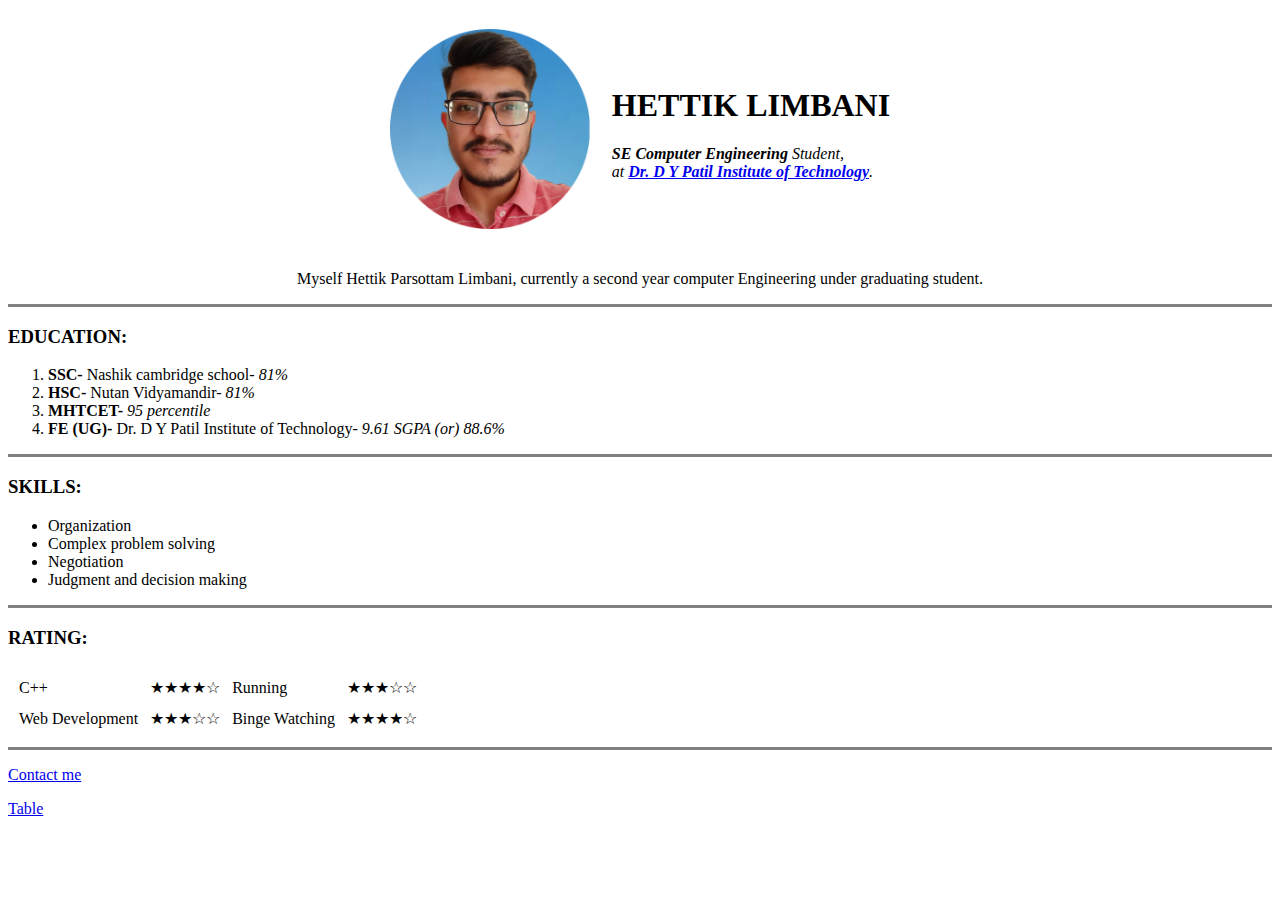
==== index.html @ adea2677 "Add files via upload" ====
<!DOCTYPE html>               <!--comment-->
<html lang="en" dir="ltr">

<head>
  <meta charset="utf-8">
  <title>Hettik's personal site</title>
</head>

<body>
  <center>
    <table cellspacing="20">
      <tr>
        <td><img src="image/hettik.png" alt="Hettik Profile Picture" width="200" height="200"></td>
        <td>
          <h1> HETTIK LIMBANI </h1>
          <p>
            <em> <strong>SE Computer Engineering</strong> Student,
              <br>at <strong><a href="https://engg.dypvp.edu.in/">Dr. D Y Patil Institute of Technology</a></strong>.
            </em>
          </p>
        </td>
      </tr>
    </table>
    <p>Myself Hettik Parsottam Limbani, currently a second year computer Engineering under graduating student. </p>
  </center>

  <hr size="3" noshade>
  <h3>EDUCATION:</h3>
  <ol>
    <li><strong>SSC- </strong>Nashik cambridge school-<em> 81%</em><br></li>
    <li><strong>HSC- </strong>Nutan Vidyamandir-<em> 81%</em><br></li>
    <li><strong>MHTCET- </strong><em> 95 percentile</em><br></li>
    <li><strong>FE (UG)- </strong>Dr. D Y Patil Institute of Technology-<em> 9.61 SGPA (or) 88.6%</em><br> </li>
  </ol>
  <hr size="3" noshade>
  <h3>SKILLS:</h3>
  <ul>
    <li>Organization</li>
    <li>Complex problem solving</li>
    <li>Negotiation</li>
    <li>Judgment and decision making</li>
  </ul>
  <hr size="3" noshade>
  <h3>RATING:</h3>
  <table cellspacing="10">
    <tr>
      <td>C++</td>
      <td>★★★★☆</td>
      <td>Running</td>
      <td>★★★☆☆</td>
    </tr>
    <tr>
      <td>Web Development</td>
      <td>★★★☆☆</td>
      <td>Binge Watching</td>
      <td>★★★★☆</td>
    </tr>
  </table>

  <hr size="3" noshade>
  <p>
    <a href="contact.html">Contact me</a>
  </p>
  <p><a href="table.html">Table</a></a></p>

</body>

</html>
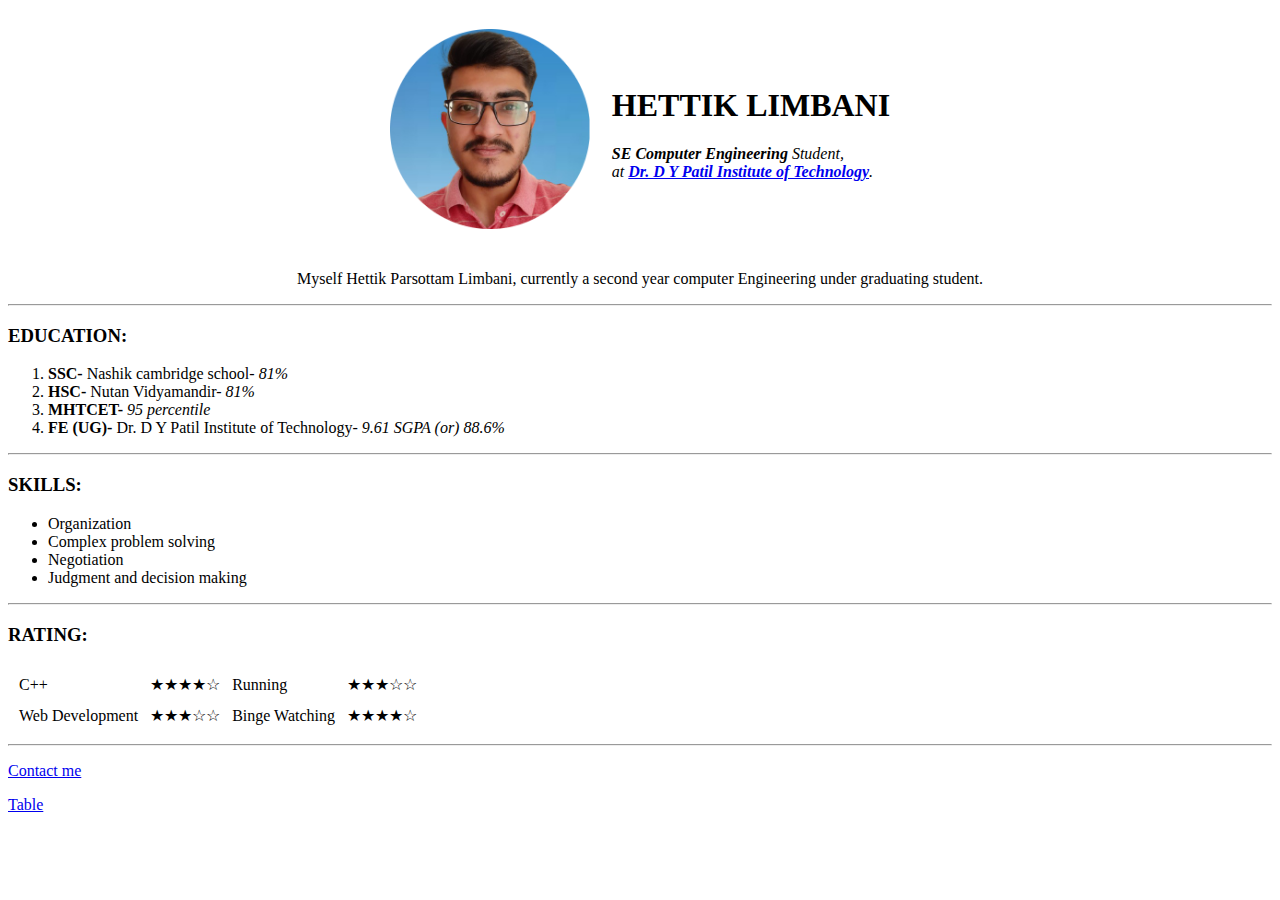
==== commit 2390c75a: "Update index.html" ====
--- a/index.html
+++ b/index.html
@@ -1,9 +1,11 @@
-<!DOCTYPE html>               <!--comment-->
+<!DOCTYPE html>
+<!--comment-->
 <html lang="en" dir="ltr">
 
 <head>
   <meta charset="utf-8">
   <title>Hettik's personal site</title>
+  <link rel="stylesheet" href="css/style.css">
 </head>
 
 <body>
@@ -24,7 +26,7 @@
     <p>Myself Hettik Parsottam Limbani, currently a second year computer Engineering under graduating student. </p>
   </center>
 
-  <hr size="3" noshade>
+  <hr>
   <h3>EDUCATION:</h3>
   <ol>
     <li><strong>SSC- </strong>Nashik cambridge school-<em> 81%</em><br></li>
@@ -32,7 +34,7 @@
     <li><strong>MHTCET- </strong><em> 95 percentile</em><br></li>
     <li><strong>FE (UG)- </strong>Dr. D Y Patil Institute of Technology-<em> 9.61 SGPA (or) 88.6%</em><br> </li>
   </ol>
-  <hr size="3" noshade>
+  <hr>
   <h3>SKILLS:</h3>
   <ul>
     <li>Organization</li>
@@ -40,7 +42,7 @@
     <li>Negotiation</li>
     <li>Judgment and decision making</li>
   </ul>
-  <hr size="3" noshade>
+  <hr>
   <h3>RATING:</h3>
   <table cellspacing="10">
     <tr>
@@ -57,7 +59,7 @@
     </tr>
   </table>
 
-  <hr size="3" noshade>
+  <hr>
   <p>
     <a href="contact.html">Contact me</a>
   </p>
